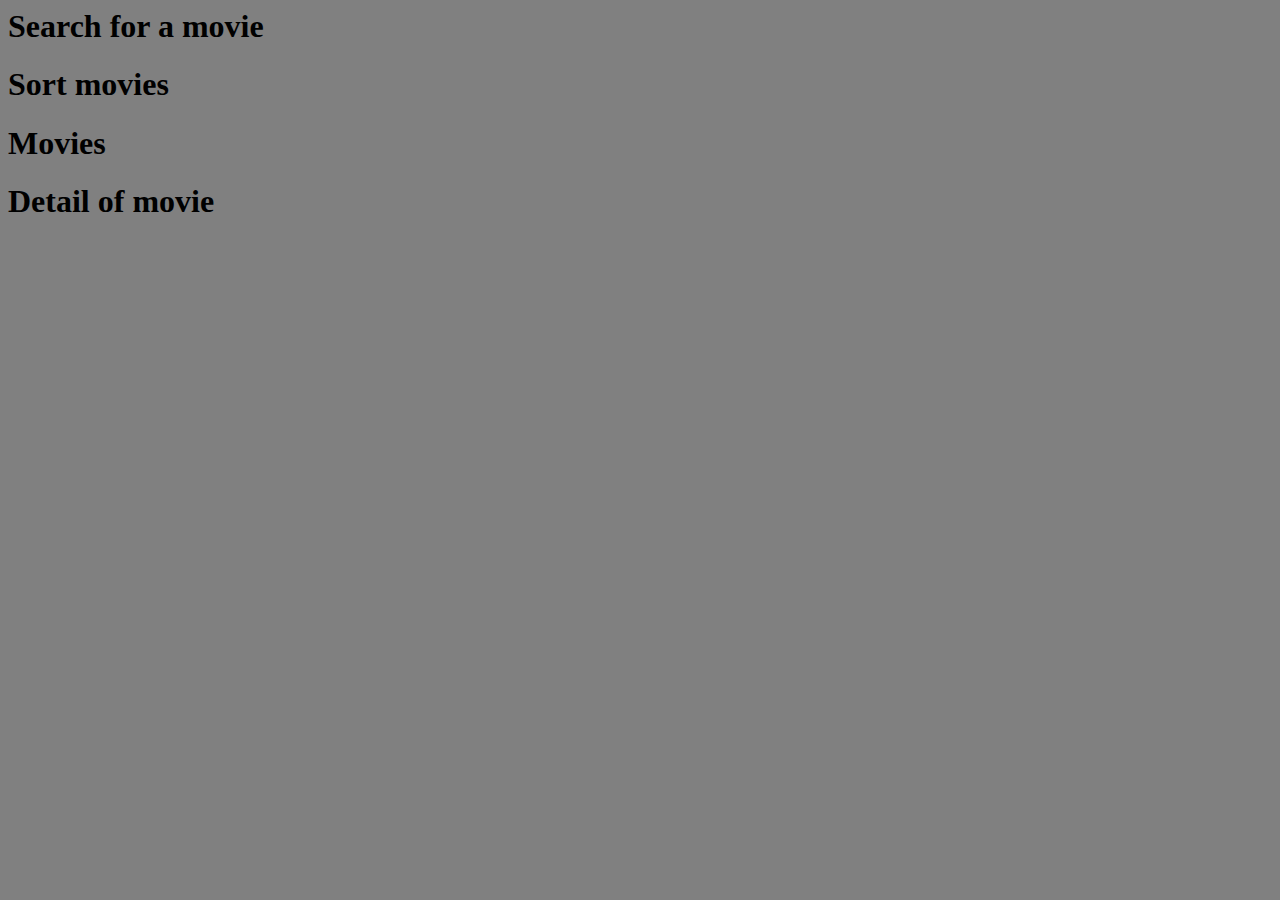
==== index.html @ bd13dfb0 "Created a basic flow for sign in, and all of the files now exist. Made header contain a sign in link" ====
<html>
<head>
        <script data-main="js/main.js" src="js/require.js"></script>        
        <link rel="stylesheet" type="text/css" href="css/movie.css">

</head>
<body>
<header id="header">
</header>
<div class="main-content" id="main-content">
<h1> Search for a movie </h1>
<div id="search-moviez"></div>
<h1> Sort movies </h1>
<div id="moviez-sort"></div>
<h1> Movies </h1>
<div id="moviez-list"></div>

<h1> Detail of movie </h1>
<div id="moviez-detail"></div>


<!-- *Widgets* -->
<!-- Rating widget DOM -->
<template id="rating">
  <fieldset class="rating">
    <input name="rating" type="radio" value="1" class="star" title="Dont watch it"></input>
    <input name="rating" type="radio" value="2" class="star" title="Bad"></input>
    <input name="rating" type="radio" value="3" class="star" title="Meh"></input>
    <input name="rating" type="radio" value="4" class="star" title="Pretty good"></input>
    <input name="rating" type="radio" value="5" class="star" ttitle="Really good!"></input>
  </fieldset>
</template>

<template id="movie-item">
  <div class="movie">
    <img class="image">
    <h2 class="title"></h2>
    <div class="inline">
      <label class="info">Rating</label>
      <div class="average-rating"></div>
    </div>
    <div class="inline">
      <label class="info">Nr of votes <label class="votes"></label></label>    
    </div>
    <div class="inline">
      <label class="label">Your rating</label>
      <div class="user-rating"></div>
    </div>
  </div>
</template>

<template id="movie-sort">
  <label> Sort by rating
  <select class="rating">
    <option class="low" value="desc">High to Low</option>
    <option class="high" value="asc">Low to High</option>
  </select>
  </label>
  <label>Sort by title
  <select class="title">
    <option class="low" value="desc">Z-A</option>
    <option class="high" value="asc">A-Z</option>
  </select>    
  </label>
  <label>Sort by year
  <select class="year">
    <option class="low" value="desc">High to Low</option>
    <option class="high" value="asc">Low to High</option>
  </select>    
  </label>
  <label>Sort by runtime
  <select class="runtime">
    <option class="low" value="desc">High to Low</option>
    <option class="high" value="asc">Low to High</option>
  </select>    
  </label>
</template>

<template id="movie-listing">
  <div class="listing">
  </div>
</template>

<template id="search">
  <form class="search-form">
    <input class="title" placeholder="Search with title"></input>
    <fieldset class="genres">
    </fieldset>
    <input type="submit" value="Search"></input>
    <input class="random" type="button" value="Random"></input> 
  </form>
</template>

<template id="genre-input">
  <div class="checkbox">
    <label class="label"></label>
      <input type="checkbox" class="input">
  </div>
</template>

<template id="movie-results">
  <div class="list">
  </div>
</template>

<template id="detail">
  <div class="pane" tabindex="0">
  <h2 class="title"></h2>
  <div class="left">
    <img class="image"></img>
    <div class="rating"></div>
    <label>Votes:</label><label class="votes"></label>
  </div>
  <div class="right">  
    <label>Plot:</label><p class="plot"></p>
    <label>Year:</label><label class="year"></label>
    <label>Characters:</label><label class="character"></label>
    <label>Runtime:</label><label class="runtime"></label>
    <label>Mature rating:</label><label class="matureRating"></label>
    <label>Director:</label><label class="director"></label>
    <label>Writer:</label><label class="writer"></label>
    <label>Stars:</label><label class="stars"></label>  
  </div>
</template>

<template id="user-register">
  <form class="register">
    <input type="text" class="username" placeholder="Enter username"></input>
    <input type="email" class="email" placeholder="Enter email"></input>
    <input type="password" class="password" placeholder="Enter a password"></input>
    <input type="password" class="repeat" placeholder="Repeat password"></input>
    <input type="submit"></input>
  </form>
</template>

<template id="user-login">
  <form class="login">
    <input type="text" class="username" placeholder="Enter username"></input>
    <input type="password" class="password" placeholder="Enter your password"></input>
    <input type="submit"></input>
    </form>
</template>

<template id="user-profile">
  <div class="profile">
    <label class="username"></label>
  </div>
</template>

<template id="header-temp">
  <div class="logo">
  </div>
  <div class="user-links">
    <a href="/login">Sign in</a>
  </div>
</template>


</div>
</body>
<footer>
</footer>
</html>
---- css/movie.css ----
body {
    background: grey;
}


fieldset, label { 
    margin: 0; 
    padding: 0; 
    -webkit-appearance: none;
    border: none;
    display: block;
}

.hidden {
    display: none;
}


/** LIST AND DETAIL **/

.rating > input { 
    -webkit-appearance: none;
    color: #ddd;
} 


.rating .star:before {
    content: "\2605";
}

.rating .star.on {
    color: #FFD700;
}

.listing {
    width: 100%;
}

.movie {
    display: inline-block;
    word-wrap: break-word;
    width: calc(16.6% - 4px);
    vertical-align: top;
    box-sizing: border-box;
    background-color: black;
    border: 1px solid black;
    color: white;
    margin-bottom: 5px;
}

.movie .inline * {
    display: inline-block;
}

.movie .image {
    margin: auto;
    width: 100%;
    max-height: 450px;
    display: block;
}

.movie .title {
    height: 80px;
}

.movie .average-rating {
    display: inline-block;
}

.movie .votes {
    display: inline-block;
}

/** DETAIL **/
#moviez-detail .pane {
    border: 2px solid;
    border-top-right-radius: 2em;
    border-top-left-radius: 2em;
    border-bottom-right-radius: 2em;
    border-bottom-left-radius: 2em;
    position: fixed;
    width: 50%;
    left: 25%;
    top: 0;
    background-color: rgba(0,0,0,0.9);
    color: white;
    padding: 12px;
    margin-left: auto;
    margin-right: auto;
    border: 5px;
    box-sizing: border-box;    
}

#moviez-detail .pane:focus {
    outline: 0;
}

#moviez-detail .title {
    text-align: center;
}

#moviez-detail .image {

    margin: auto;
    display: block;
}

.votes .rating {

    padding: center;
}

.left {
    
    width: 50%;
    box-sizing: border-box;
    display: inline-block;
    vertical-align: top;
}

.right {

    width: 49%;
    box-sizing: border-box;
    display: inline-block;
}

.showhide {

}
/** SEARCH **/

.genres {
    width: 400px;
}

.genres .checkbox {
    display: inline-block;
    padding-left: 5px;
    padding-right: 5px;
}

.genres .checkbox .label {
    display: inline-block;
}
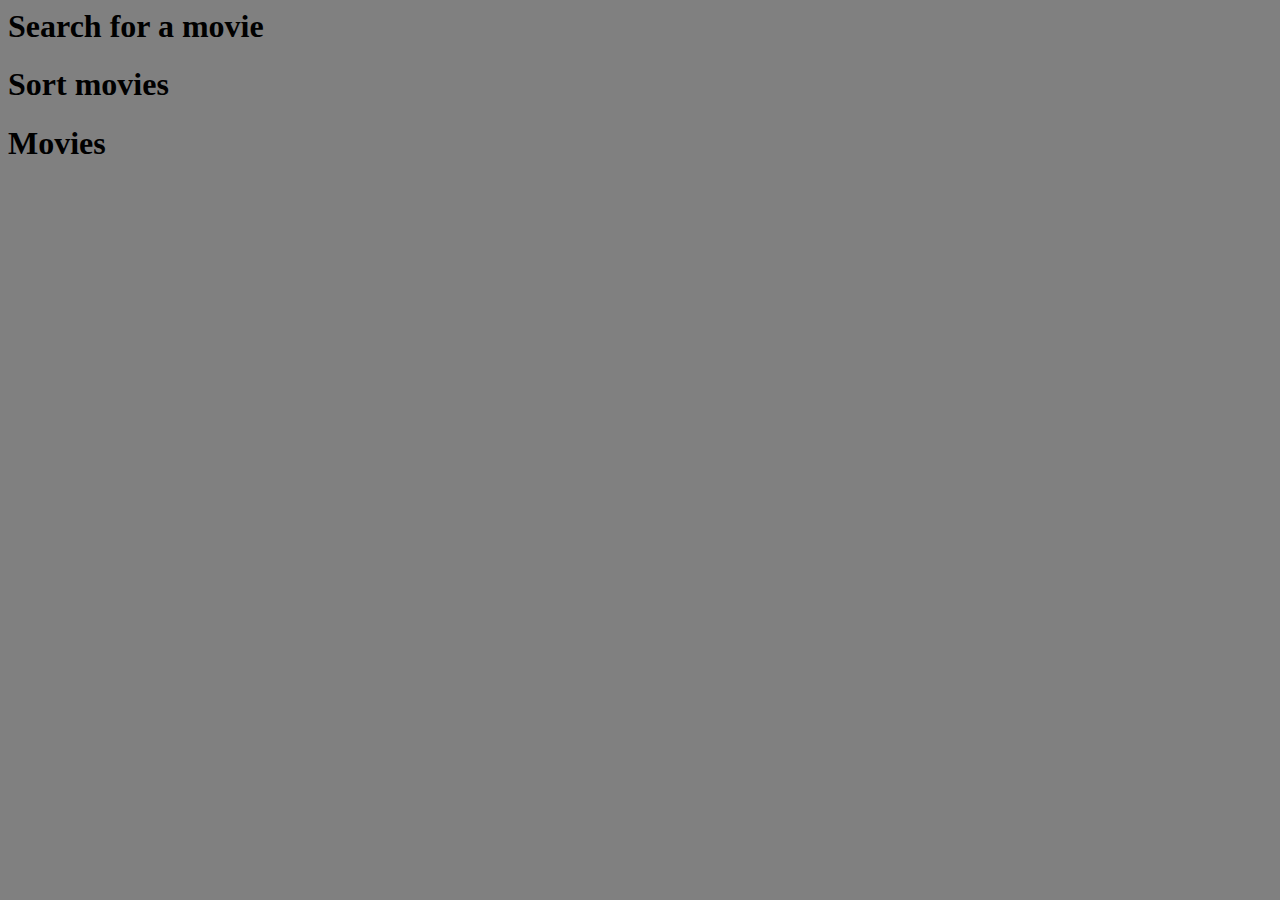
==== commit e4abee05: "Cleaned up detail label from html" ====
--- a/index.html
+++ b/index.html
@@ -14,8 +14,6 @@
 <div id="moviez-sort"></div>
 <h1> Movies </h1>
 <div id="moviez-list"></div>
-
-<h1> Detail of movie </h1>
 <div id="moviez-detail"></div>
 
 
@@ -152,6 +150,7 @@
   </div>
   <div class="user-links">
     <a href="/login">Sign in</a>
+    <a href="/register">Register account</a>
   </div>
 </template>
 
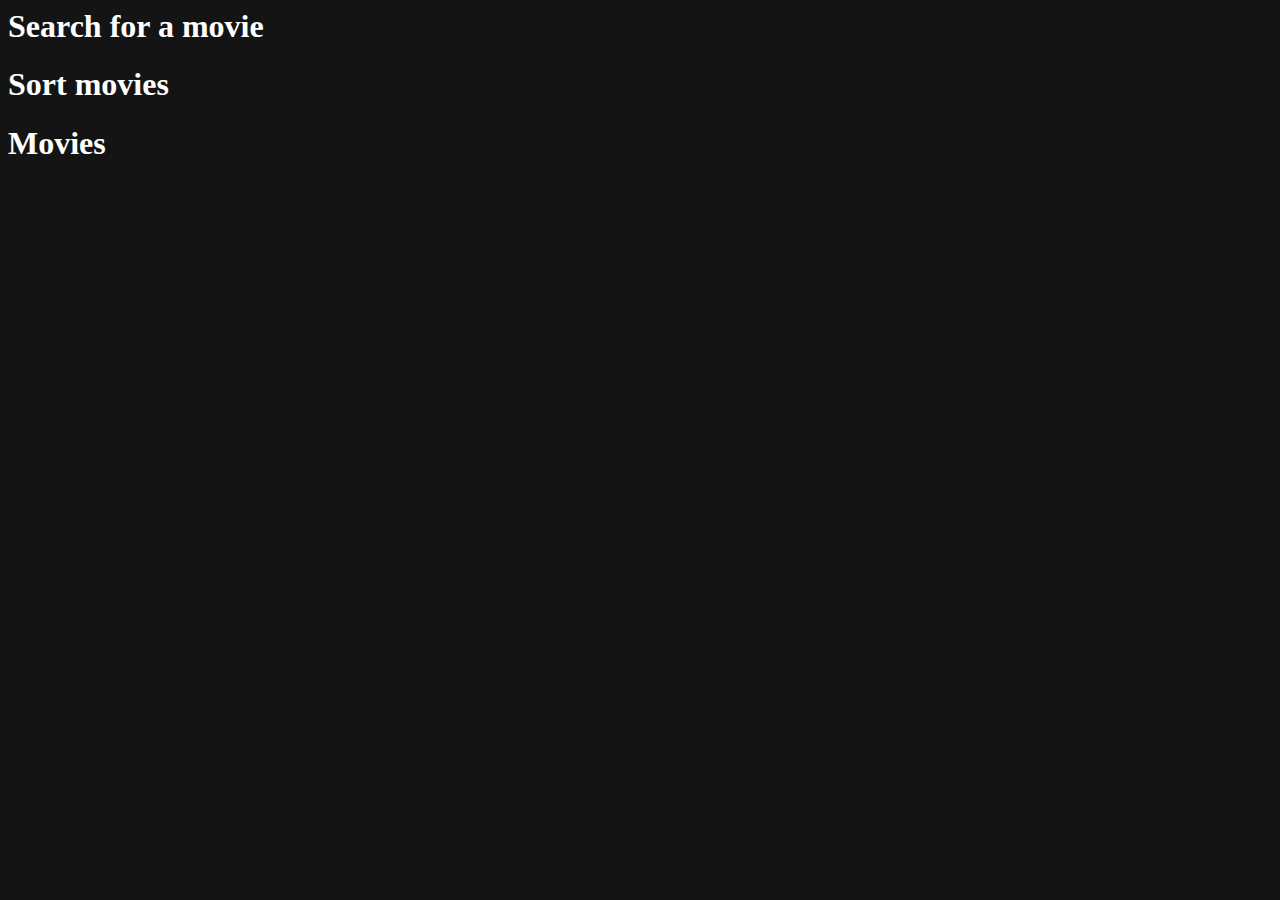
==== commit e158e788: "Fixed typoes" ====
--- a/index.html
+++ b/index.html
@@ -92,7 +92,7 @@
 <template id="genre-input">
   <div class="checkbox">
     <label class="label"></label>
-      <input type="checkbox" class="input">
+    <input type="checkbox" class="input">
   </div>
 </template>
 
@@ -149,8 +149,8 @@
   <div class="logo">
   </div>
   <div class="user-links">
-    <a href="/login">Sign in</a>
-    <a href="/register">Register account</a>
+    <a class="nav" href="/login">Sign in</a>
+    <a class="nav" href="/register">Register account</a>
   </div>
 </template>
 
--- a/css/movie.css
+++ b/css/movie.css
@@ -1,5 +1,24 @@
 body {
-    background: grey;
+    background: #141414;
+    color: white;
+}
+
+a {
+    color: #c1c3c6;
+    text-decoration: none;
+}
+
+a:hover {
+    color: #13B51E;
+}
+
+/** HEADER **/
+.nav {
+    padding: 25px;
+    text-align: center;
+    vertical-align: middle;
+    height: 25px;
+    line-height: 50px;
 }
 
 
@@ -12,11 +31,15 @@
 }
 
 .hidden {
-    display: none;
+    visibility: hidden;
+    /*display: none;*/
 }
 
 
 /** LIST AND DETAIL **/
+.rating > input {
+    -moz-apperance: none;
+}
 
 .rating > input { 
     -webkit-appearance: none;
@@ -24,7 +47,7 @@
 } 
 
 
-.rating .star:before {
+.rating .star::before {
     content: "\2605";
 }
 
@@ -88,7 +111,7 @@
     margin-left: auto;
     margin-right: auto;
     border: 5px;
-    box-sizing: border-box;    
+    box-sizing: border-box; 
 }
 
 #moviez-detail .pane:focus {
@@ -110,19 +133,13 @@
     padding: center;
 }
 
-.left {
+.left,
+.right {
     
-    width: 50%;
+    width: 49%;
     box-sizing: border-box;
     display: inline-block;
     vertical-align: top;
-}
-
-.right {
-
-    width: 49%;
-    box-sizing: border-box;
-    display: inline-block;
 }
 
 .showhide {
@@ -142,4 +159,9 @@
 
 .genres .checkbox .label {
     display: inline-block;
+}
+
+/** SORT **/
+#moviez-sort label {
+    display: inline-block;
 }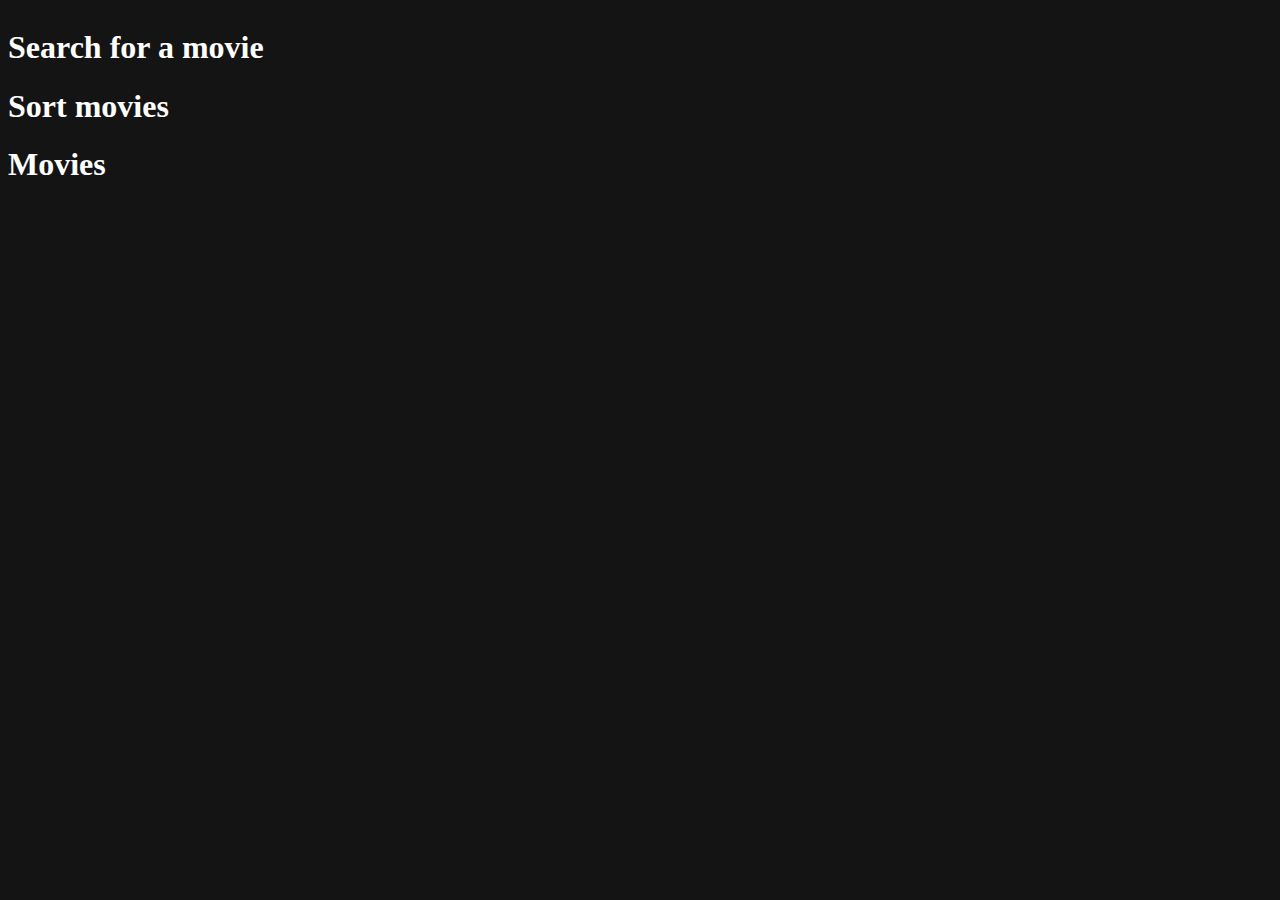
==== commit 1d2ee231: "ADded logo to header and fixed link css" ====
--- a/index.html
+++ b/index.html
@@ -25,9 +25,18 @@
     <input name="rating" type="radio" value="2" class="star" title="Bad"></input>
     <input name="rating" type="radio" value="3" class="star" title="Meh"></input>
     <input name="rating" type="radio" value="4" class="star" title="Pretty good"></input>
-    <input name="rating" type="radio" value="5" class="star" ttitle="Really good!"></input>
+    <input name="rating" type="radio" value="5" class="star" title="Really good!"></input>
   </fieldset>
 </template>
+
+<!-- Genre widget -->
+<template id="genre-input">
+  <div class="genre-button">
+    <input type="button" class="input">
+  </div>
+</template>
+
+<!-- END WIDGETS -->
 
 <template id="movie-item">
   <div class="movie">
@@ -89,12 +98,7 @@
   </form>
 </template>
 
-<template id="genre-input">
-  <div class="checkbox">
-    <label class="label"></label>
-    <input type="checkbox" class="input">
-  </div>
-</template>
+
 
 <template id="movie-results">
   <div class="list">
@@ -110,6 +114,7 @@
     <label>Votes:</label><label class="votes"></label>
   </div>
   <div class="right">  
+    <input class="random" type="button" value="Random"></input>  
     <label>Plot:</label><p class="plot"></p>
     <label>Year:</label><label class="year"></label>
     <label>Characters:</label><label class="character"></label>
@@ -147,10 +152,12 @@
 
 <template id="header-temp">
   <div class="logo">
+    <img class="image" src="/logow.png"></img>
   </div>
   <div class="user-links">
     <a class="nav" href="/login">Sign in</a>
     <a class="nav" href="/register">Register account</a>
+	<a class="nav" href="/movies/register">Register movie</a>
   </div>
 </template>
 
--- a/css/movie.css
+++ b/css/movie.css
@@ -4,21 +4,49 @@
 }
 
 a {
-    color: #c1c3c6;
     text-decoration: none;
 }
 
-a:hover {
+/** HEADER **/
+header {
+    display: flex;
+    justify-content: space-between;
+    text-align: justify; 
+    width: 100%;
+}
+
+.logo,
+.user-links {
+    display: inline-block;
+    vertical-align: baseline;
+}
+
+.logo .image {
+    height: 125px;
+}
+
+.user-links {
+    box-sizing: border-box;
+}
+
+.nav:hover {
     color: #13B51E;
 }
 
-/** HEADER **/
 .nav {
-    padding: 25px;
+    color: white;
+    padding: 17px;
+    font-family: Circular, Helvetica, Arial, sans-serif;
     text-align: center;
     vertical-align: middle;
-    height: 25px;
-    line-height: 50px;
+    height: 125px;
+    line-height: 125px;
+    font-weight: 500;
+    font-size: 16px;
+}
+
+.nav:not(:last-child) {
+    border-right: 1px solid #ddd;
 }
 
 
@@ -147,18 +175,12 @@
 }
 /** SEARCH **/
 
-.genres {
+.genre-button {
+	display: inline-block;
     width: 400px;
-}
-
-.genres .checkbox {
-    display: inline-block;
+	height: 100px;
     padding-left: 5px;
     padding-right: 5px;
-}
-
-.genres .checkbox .label {
-    display: inline-block;
 }
 
 /** SORT **/
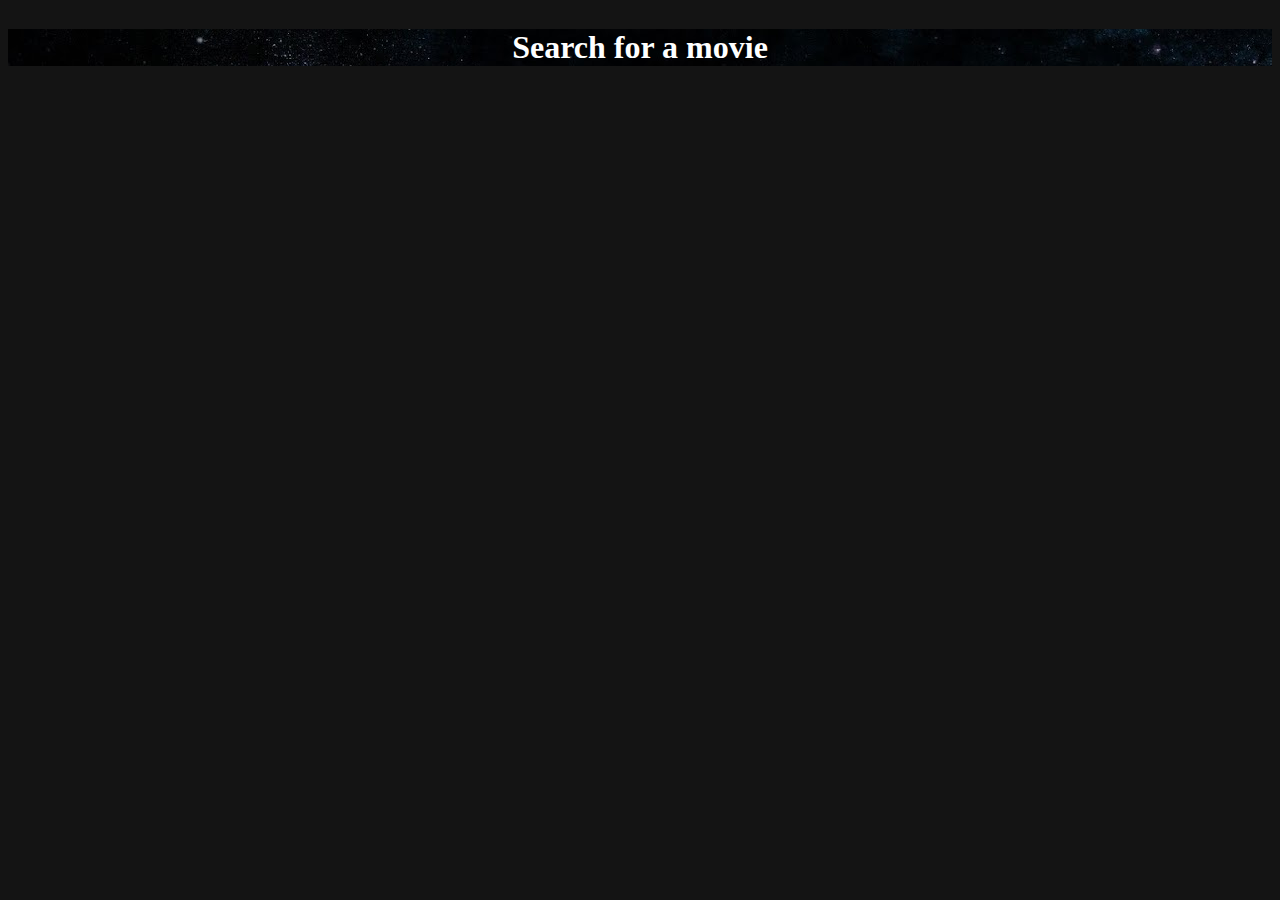
==== commit a60502bd: "Added a background image" ====
--- a/index.html
+++ b/index.html
@@ -8,13 +8,10 @@
 <header id="header">
 </header>
 <div class="main-content" id="main-content">
-<h1> Search for a movie </h1>
+<h1 class="search-header"> Search for a movie </h1>
 <div id="search-moviez"></div>
-<h1> Sort movies </h1>
 <div id="moviez-sort"></div>
-<h1> Movies </h1>
 <div id="moviez-list"></div>
-<div id="moviez-detail"></div>
 
 
 <!-- *Widgets* -->
@@ -29,6 +26,14 @@
   </fieldset>
 </template>
 
+<!-- Min and max input widget -->
+<template id="min-max">
+  <div class="pane">  
+    <input class="min" type="number"></input>
+    <input class="max" type="number"></input>
+  </div>
+</template>
+
 <!-- Genre widget -->
 <template id="genre-input">
   <div class="genre-button">
@@ -41,17 +46,12 @@
 <template id="movie-item">
   <div class="movie">
     <img class="image">
-    <h2 class="title"></h2>
-    <div class="inline">
-      <label class="info">Rating</label>
-      <div class="average-rating"></div>
-    </div>
-    <div class="inline">
-      <label class="info">Nr of votes <label class="votes"></label></label>    
-    </div>
-    <div class="inline">
-      <label class="label">Your rating</label>
-      <div class="user-rating"></div>
+    <div class="top-right">
+      <div class="rating">
+        <span class="star-rating"></span>
+        <span class="average-rating"></span>
+        <span class="votes"></span>
+      </div>
     </div>
   </div>
 </template>
@@ -59,24 +59,28 @@
 <template id="movie-sort">
   <label> Sort by rating
   <select class="rating">
+    <option value="-1"></option>
     <option class="low" value="desc">High to Low</option>
     <option class="high" value="asc">Low to High</option>
   </select>
   </label>
   <label>Sort by title
   <select class="title">
+    <option value="-1"></option>
     <option class="low" value="desc">Z-A</option>
     <option class="high" value="asc">A-Z</option>
   </select>    
   </label>
   <label>Sort by year
   <select class="year">
+    <option value="-1"></option>
     <option class="low" value="desc">High to Low</option>
     <option class="high" value="asc">Low to High</option>
   </select>    
   </label>
   <label>Sort by runtime
   <select class="runtime">
+    <option value="-1"></option>
     <option class="low" value="desc">High to Low</option>
     <option class="high" value="asc">Low to High</option>
   </select>    
@@ -90,74 +94,43 @@
 
 <template id="search">
   <form class="search-form">
-    <input class="title" placeholder="Search with title"></input>
+    <div class="container">
+      <input class="title" placeholder="Search with title"></input>
+    </div>
+    <h3> Search with year range </h3>
+    <div class="year-pane">
+      <label class="info-label">From</label>
+      <input class="year-min" type="number" min="1930" max="2016" placeholder="1930">
+      <label class="info-label">To</label>
+      <input class="year-max" type="number" min="1930" max="2016" placeholder="2016">
+    </div>
+    <h3> Search with runtime range </h3>
+    <div class="runtime-pane">
+      <label class="info-label">From</label>
+      <input class="runtime-min" type="number" min="0" max="250" placeholder="0">
+      <label class="info-label">To</label>
+      <input class="runtime-max" type="number" min="0" max="250" placeholder="250">
+    </div>
+    <h3> Select genres to search on </h3>
     <fieldset class="genres">
     </fieldset>
-    <input type="submit" value="Search"></input>
-    <input class="random" type="button" value="Random"></input> 
+    <div class="container">
+      <input class="submit" type="submit" value="Search"></input>
+      <input class="random" type="button" value="Random"></input> 
+    </div>
   </form>
-</template>
-
-
-
-<template id="movie-results">
-  <div class="list">
-  </div>
-</template>
-
-<template id="detail">
-  <div class="pane" tabindex="0">
-  <h2 class="title"></h2>
-  <div class="left">
-    <img class="image"></img>
-    <div class="rating"></div>
-    <label>Votes:</label><label class="votes"></label>
-  </div>
-  <div class="right">  
-    <input class="random" type="button" value="Random"></input>  
-    <label>Plot:</label><p class="plot"></p>
-    <label>Year:</label><label class="year"></label>
-    <label>Characters:</label><label class="character"></label>
-    <label>Runtime:</label><label class="runtime"></label>
-    <label>Mature rating:</label><label class="matureRating"></label>
-    <label>Director:</label><label class="director"></label>
-    <label>Writer:</label><label class="writer"></label>
-    <label>Stars:</label><label class="stars"></label>  
-  </div>
-</template>
-
-<template id="user-register">
-  <form class="register">
-    <input type="text" class="username" placeholder="Enter username"></input>
-    <input type="email" class="email" placeholder="Enter email"></input>
-    <input type="password" class="password" placeholder="Enter a password"></input>
-    <input type="password" class="repeat" placeholder="Repeat password"></input>
-    <input type="submit"></input>
-  </form>
-</template>
-
-<template id="user-login">
-  <form class="login">
-    <input type="text" class="username" placeholder="Enter username"></input>
-    <input type="password" class="password" placeholder="Enter your password"></input>
-    <input type="submit"></input>
-    </form>
-</template>
-
-<template id="user-profile">
-  <div class="profile">
-    <label class="username"></label>
-  </div>
 </template>
 
 <template id="header-temp">
   <div class="logo">
-    <img class="image" src="/logow.png"></img>
+    <img class="image" src="/images/logow.png"></img>
   </div>
   <div class="user-links">
-    <a class="nav" href="/login">Sign in</a>
-    <a class="nav" href="/register">Register account</a>
-	<a class="nav" href="/movies/register">Register movie</a>
+    <a class="nav profile" href="/account">View profile</a>
+    <a class="nav sign-in" href="/login">Sign in</a>
+    <a class="nav sign-out" href="/"> Sign out</a>
+    <a class="nav register" href="/register">Register account</a>
+    <a class="nav register-movie" href="/movies/register">Register movie</a>
   </div>
 </template>
 
--- a/css/movie.css
+++ b/css/movie.css
@@ -5,6 +5,10 @@
 
 a {
     text-decoration: none;
+}
+
+#main-content {
+    background: url("/images/background.jpg");
 }
 
 /** HEADER **/
@@ -60,7 +64,7 @@
 
 .hidden {
     visibility: hidden;
-    /*display: none;*/
+    display: none;
 }
 
 
@@ -88,6 +92,7 @@
 }
 
 .movie {
+    position: relative;
     display: inline-block;
     word-wrap: break-word;
     width: calc(16.6% - 4px);
@@ -96,11 +101,17 @@
     background-color: black;
     border: 1px solid black;
     color: white;
-    margin-bottom: 5px;
-}
-
-.movie .inline * {
-    display: inline-block;
+    margin-bottom: 36px;
+}
+
+.movie .average-rating {
+}
+
+.movie .average-rating:after {
+    content: "\2605";
+    font-size: 25px;
+    color: yellow;
+    padding-left: 5px;
 }
 
 .movie .image {
@@ -110,40 +121,41 @@
     display: block;
 }
 
-.movie .title {
-    height: 80px;
-}
-
-.movie .average-rating {
-    display: inline-block;
-}
-
-.movie .votes {
-    display: inline-block;
+.movie .top-right {
+    position: absolute;
+    background-color: rgba(0,0,0,0.8);
+    top: 0;
+    width: 100%;
+}
+
+.movie .votes:before {
+    content: "Votes";
+    padding-right: 5px;
+}
+
+.movie .image {
+    margin: auto;
+    width: 100%;
+    max-height: 450px;
+    display: block;
 }
 
 /** DETAIL **/
+#moviez-detail {
+    height: 100%;
+    background: url("/images/background.jpg");
+}
+
+
 #moviez-detail .pane {
-    border: 2px solid;
-    border-top-right-radius: 2em;
-    border-top-left-radius: 2em;
-    border-bottom-right-radius: 2em;
-    border-bottom-left-radius: 2em;
-    position: fixed;
     width: 50%;
-    left: 25%;
-    top: 0;
     background-color: rgba(0,0,0,0.9);
     color: white;
     padding: 12px;
     margin-left: auto;
     margin-right: auto;
-    border: 5px;
     box-sizing: border-box; 
-}
-
-#moviez-detail .pane:focus {
-    outline: 0;
+    padding-bottom: 15px;
 }
 
 #moviez-detail .title {
@@ -151,36 +163,150 @@
 }
 
 #moviez-detail .image {
-
     margin: auto;
     display: block;
 }
 
+#moviez-detail .pane .info * {
+    display: inline-block;  
+}
+
+#moviez-detail .pane .info label {
+    padding-right: 5px;
+}
+
+#moviez-detail .rating-pane .average-rating {
+    font-size: 25px;
+}
+
+#moviez-detail .rating-pane .average-rating:after {
+    content: "\2605";
+    color: yellow;
+    padding-left: 5px;
+}
+
+#moviez-detail .rating-pane .votes {
+
+}
+
+#moviez-detail .rating-pane .votes:before {
+    content: "Votes";
+    padding-right: 5px;
+}
+
+#moviez-detail #buttons {
+    padding-top: 15px;
+}
+
+#moviez-detail #buttons .back,
+#moviez-detail #buttons .random {
+    display: inline-block;
+    padding: 0;
+    margin: 0;
+    color: black;
+    border: none;
+    background-color: #fff;
+    width: 100px;
+    height: 25px;
+    line-height: 25px;
+    font-size: 14px;
+    text-align: center;
+    vertical-align: top;
+}
+
+#moviez-detail #buttons .back {
+    margin-left: 15px;
+}
+
 .votes .rating {
-
     padding: center;
 }
 
-.left,
-.right {
-    
-    width: 49%;
-    box-sizing: border-box;
-    display: inline-block;
-    vertical-align: top;
-}
-
-.showhide {
-
-}
 /** SEARCH **/
 
+/** Structure **/
+.search-header {
+    text-align: center;
+}
+
+.search-form > div,
+.search-form > fieldset,
+.search-form h3 {
+    padding-left: 15px;
+    padding-top: 5px;
+    padding-bottom: 5px;
+    margin: 0;
+}
+
+.search-form {
+    width: 50%;
+    margin-left: auto;
+    margin-right: auto;
+    text-align: center;
+}
+
+.search-form input[type="text"],
+.search-form input[type="number"] {
+    width: 200px;
+    height: 36px;
+    line-height: 36px;
+    padding-left: 5px;
+}
+
+/** Title **/
+.search-form .title {
+    font-size: 22px;
+    text-align: center;
+}
+
+/** Year **/
+.search-form .year-pane .info-label,
+.search-form .runtime-pane .info-label {
+    display: inline-block;
+}
+
+.search-form .genres {
+    width: 400px;
+    margin-left: auto;
+    margin-right: auto;
+}
+
 .genre-button {
-	display: inline-block;
-    width: 400px;
-	height: 100px;
-    padding-left: 5px;
-    padding-right: 5px;
+    display: inline-block;
+    padding-bottom: 5px;
+    width: 100px;
+    height: 25px;
+}
+
+.genre-button .input{
+    background-color: #141414;
+    width: 100%;
+    height: 100%;
+    font-size: 14px;
+    text-align: center;
+    color: #d5d5c3;
+    border: solid 1px #d5d5c3;
+    opacity: 0.5;
+}
+.genre-button .input.selected{
+    color: #ffffff;
+    border: solid 1px #ffffff;
+    outline: none;
+    opacity: 0.9;
+}
+
+/** Submit and Random button size **/
+.search-form .submit,
+.search-form .random {
+    border: none;
+    height: 28px;
+    font-size: 18px;
+    width: 128px;
+    background-color: #fff;
+}
+
+.search-form .random {
+    margin-left: 15px;
 }
 
 /** SORT **/
